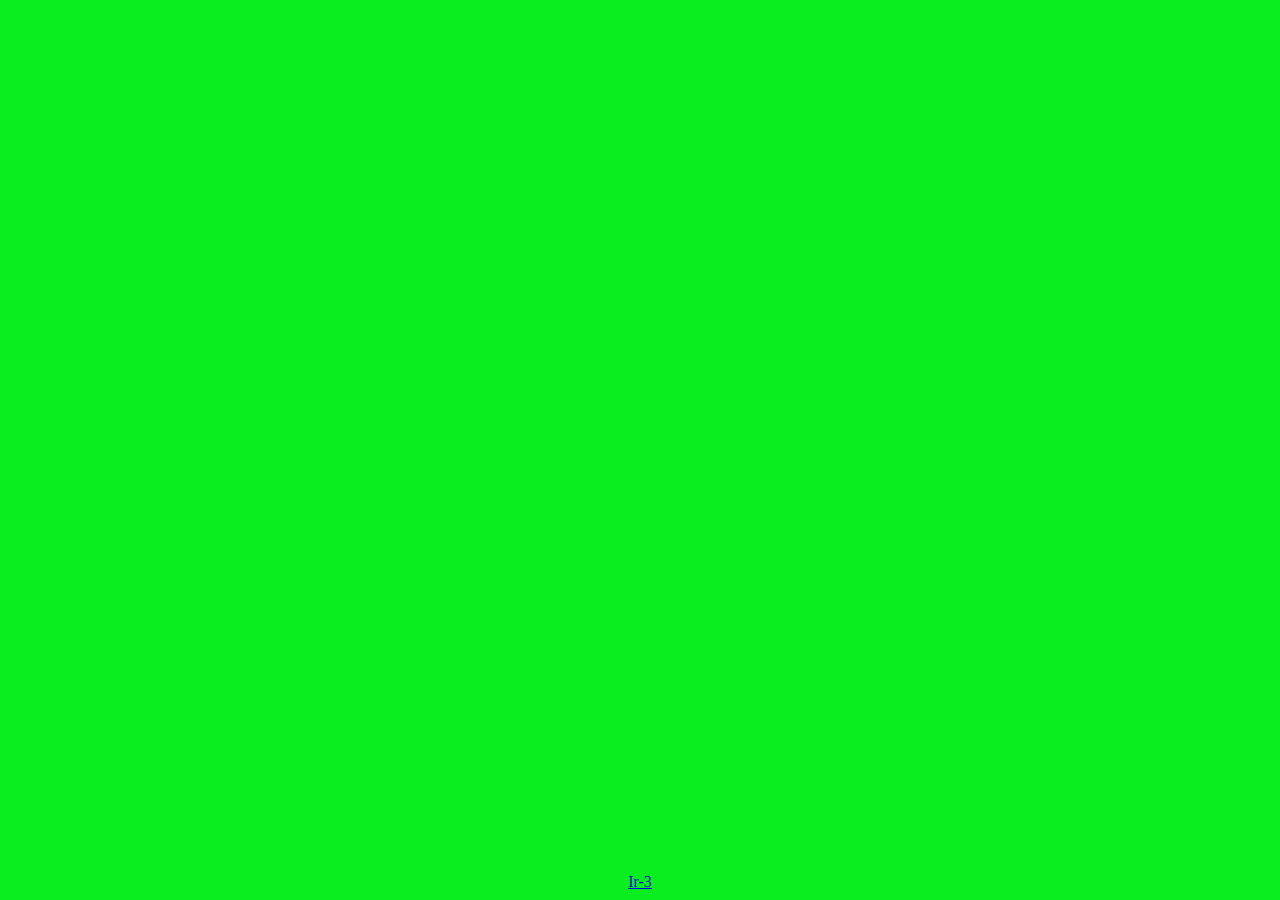
==== espacio1.html @ d0300337 "Creacion espacios" ====
<!DOCTYPE html>
<html lang="en">
<head>
    <meta charset="UTF-8">
    <meta name="viewport" content="width=device-width, initial-scale=1.0">
    <title>Document</title>
     <link rel="stylesheet" href="estilo1.css" />
</head>
<body>
       <a href="espacio3.html"class="posicion2">Ir-3</a>

</body>
</html>
---- estilo1.css ----
body {
   background-color: #08ee1f;
}


.posicion2 {
   position: absolute;
   top: 98%;
   left: 50%;
   transform: translate(-50%, -50%);

}
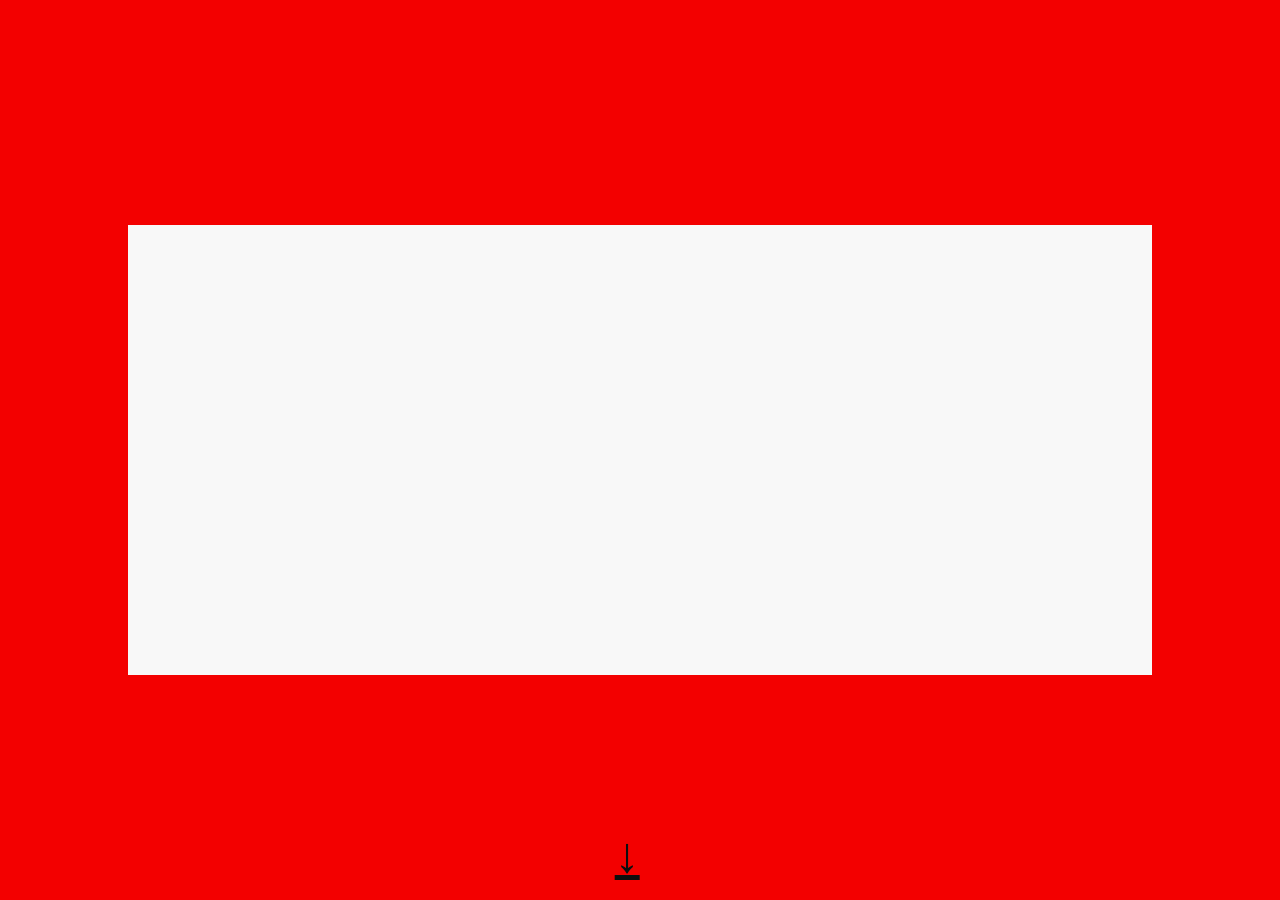
==== commit 3c06bbab: "Edicion fechas ubicacion" ====
--- a/espacio1.html
+++ b/espacio1.html
@@ -7,7 +7,15 @@
      <link rel="stylesheet" href="estilo1.css" />
 </head>
 <body>
-       <a href="espacio3.html"class="posicion2">Ir-3</a>
+<video class="video-fondo" autoplay muted loop playsinline>
+<source src="codigo.mp4" type="video/mp4">
+</video>
+<a href="espacio3.html"class="posicion3">↓</a>
+
+<div class="cuadrado">
+    
+</div>
+
 
 </body>
 </html>
--- a/estilo1.css
+++ b/estilo1.css
@@ -1,12 +1,35 @@
    body {
-   background-color: #08ee1f;
+   background-color: #f30000;
 }
 
 
-.posicion2 {
+.posicion3 {
+   color: rgb(14, 14, 14);
    position: absolute;
-   top: 98%;
-   left: 50%;
+   font-size: 50px;
+   top: 95%;
+   left: 49%;
    transform: translate(-50%, -50%);
+   z-index: 0;
+}
 
+.video-fondo {
+    position: fixed;
+    top: 0;
+    left: 0;
+    width: 100%;
+    height: 100%;
+    object-fit: cover;
+    z-index: -1;
+}
+
+
+.cuadrado {
+    position: absolute;
+    width: 80vw;
+    height: 50vh;
+    top: 50%;
+    left: 50%;
+    transform: translate(-50%, -50%);
+    background-color: rgb(248, 248, 248);
 }
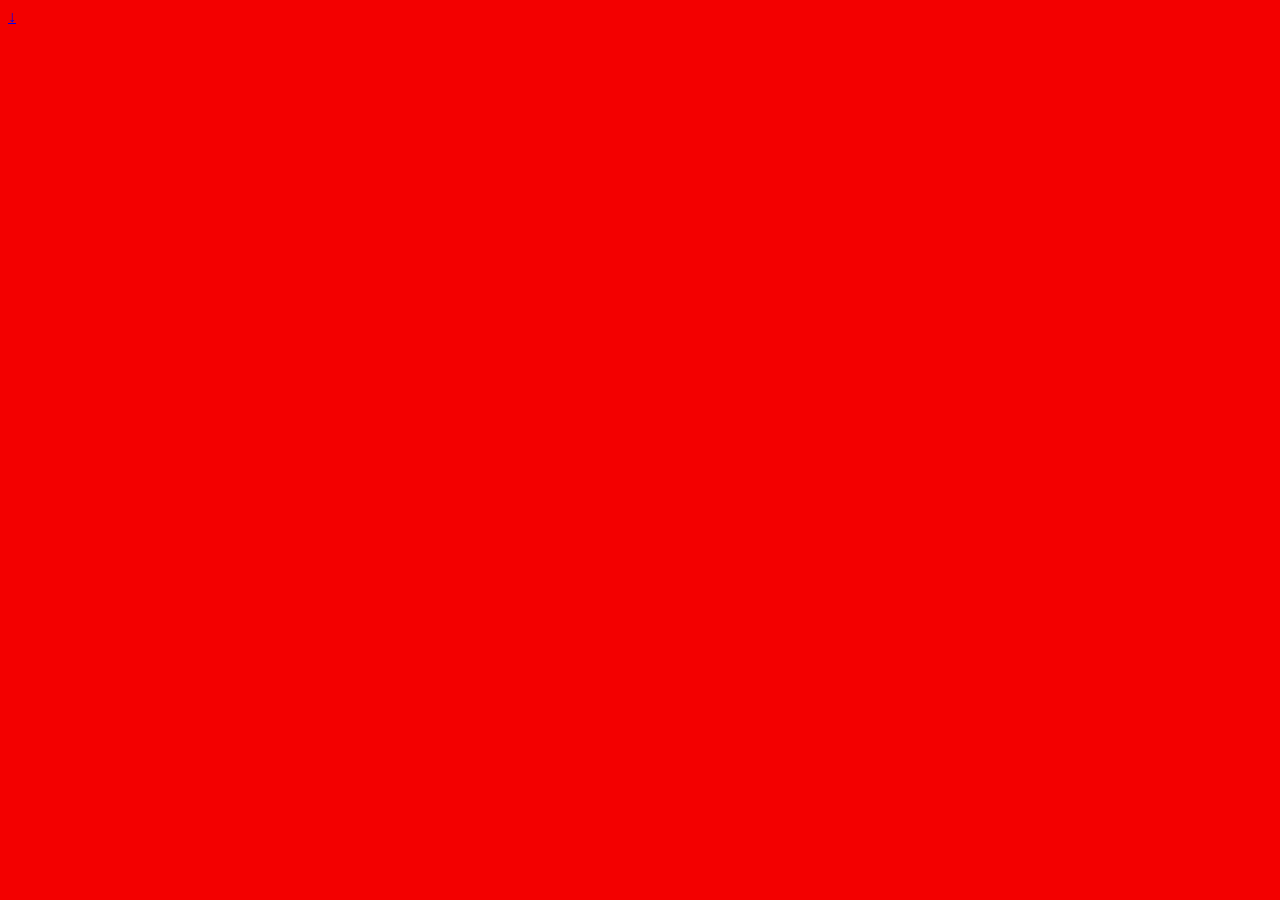
==== commit 9f52756a: "Gif de cartas con animación" ====
--- a/espacio1.html
+++ b/espacio1.html
@@ -7,15 +7,28 @@
      <link rel="stylesheet" href="estilo1.css" />
 </head>
 <body>
-<video class="video-fondo" autoplay muted loop playsinline>
-<source src="codigo.mp4" type="video/mp4">
-</video>
-<a href="espacio3.html"class="posicion3">↓</a>
+
+<a href="index.html"class=>↓</a>
 
 <div class="cuadrado">
     
 </div>
 
+<a href="espacio2.html">
+    <img src="carta.gif" class="carta carta1">
+</a>
+
+<a href="espacio3.html">
+    <img src="carta.gif" class="carta carta2">
+</a>
+
+<a href="espacio4.html">
+    <img src="carta.gif" class="carta carta3">
+</a>
+
+<a href="espacio5.html">
+    <img src="carta.gif" class="carta carta4">
+</a>
 
 </body>
 </html>
--- a/estilo1.css
+++ b/estilo1.css
@@ -13,23 +13,45 @@
    z-index: 0;
 }
 
-.video-fondo {
+
+.carta {
+    width: 60px;
+    height: auto;
     position: fixed;
-    top: 0;
-    left: 0;
-    width: 100%;
-    height: 100%;
-    object-fit: cover;
-    z-index: -1;
+    top: -100px;
+    z-index: 9999;
+    cursor: pointer;
+    animation: caida linear infinite;
 }
 
+.carta1 {
+    left: 15%;
+    animation-duration: 4s;
+}
 
-.cuadrado {
-    position: absolute;
-    width: 80vw;
-    height: 50vh;
-    top: 50%;
-    left: 50%;
-    transform: translate(-50%, -50%);
-    background-color: rgb(248, 248, 248);
+.carta2 {
+    left: 35%;
+    animation-duration: 6s;
+    animation-delay: -2s;
+}
+
+.carta3 {
+    left: 60%;
+    animation-duration: 5s;
+    animation-delay: -3s;
+}
+
+.carta4 {
+    left: 85%;
+    animation-duration: 7s;
+    animation-delay: -1s;
+}
+
+@keyframes caida {
+    from {
+        transform: translateY(0);
+    }
+    to {
+        transform: translateY(110vh);
+    }
 }
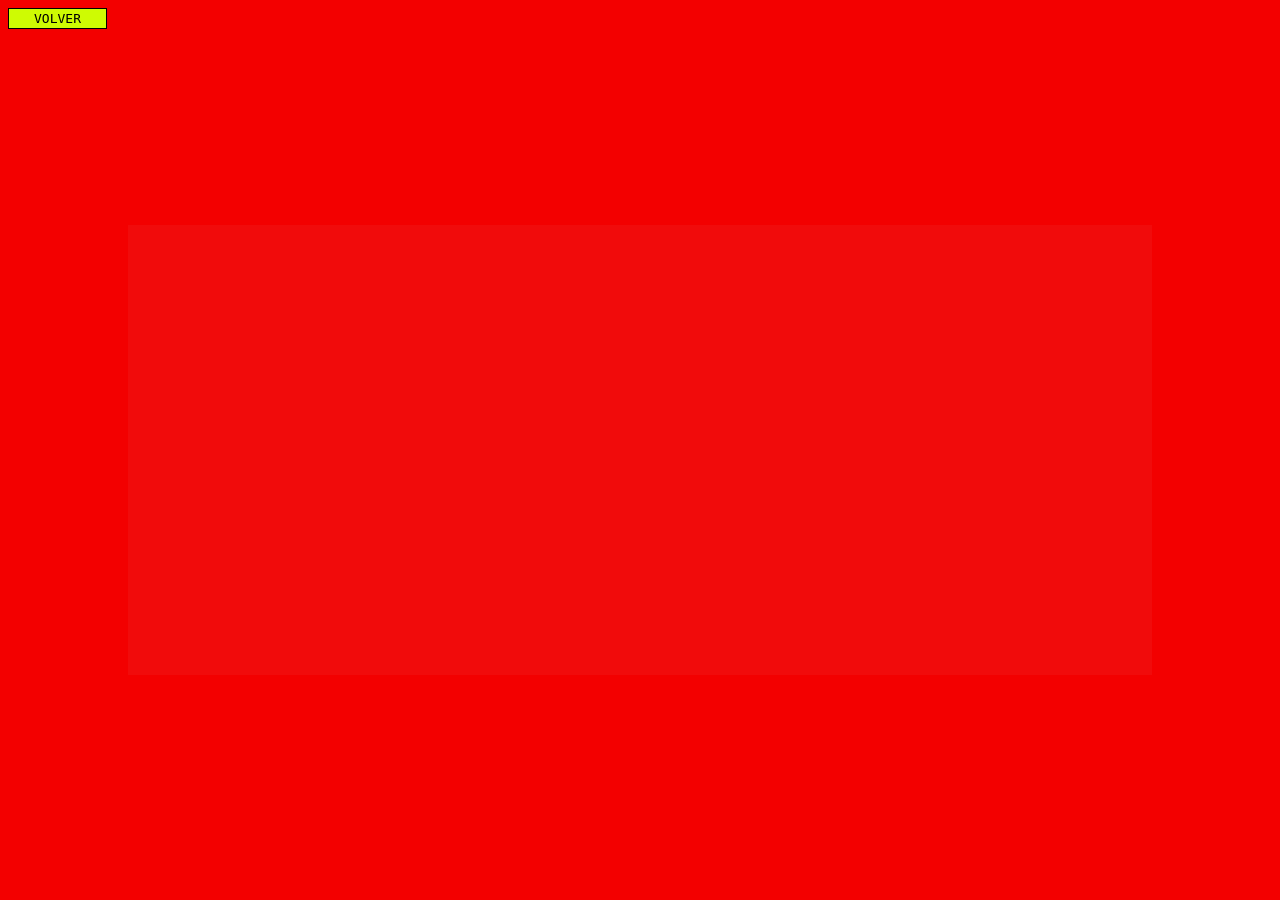
==== commit 830ffb1d: "Duplicacion estilo espacio1.html" ====
--- a/espacio1.html
+++ b/espacio1.html
@@ -7,12 +7,15 @@
      <link rel="stylesheet" href="estilo1.css" />
 </head>
 <body>
+<a href="index.html" class="boton">VOLVER</a>
 
-<a href="index.html"class=>↓</a>
+ <video class="video-fondo" autoplay muted loop playsinline>
+    <source src="codigo.mp4" type="video/mp4">
+</video>
 
-<div class="cuadrado">
-    
-</div>
+<div class="cuadrado "></div>
+
+
 
 <a href="espacio2.html">
     <img src="carta.gif" class="carta carta1">
--- a/estilo1.css
+++ b/estilo1.css
@@ -2,6 +2,39 @@
    background-color: #f30000;
 }
 
+.video-fondo {
+    position: fixed;
+    top: 0;
+    left: 0;
+    width: 100%;
+    height: 100%;
+    object-fit: cover;
+    z-index: -1;
+}
+
+.boton {
+    display: inline-block;
+    background-color: rgb(206, 251, 3);
+    color: black;
+    padding: 2px 25px;
+    text-decoration: none;
+    border: 1px solid black;
+    cursor: pointer;
+    font-family: monospace;
+}
+
+
+.cuadrado {
+    position: absolute;
+    width: 80vw;
+    height: 50vh;
+    top: 50%;
+    left: 50%;
+    transform: translate(-50%, -50%);
+    background-color: rgb(241, 11, 11);
+    animation-duration: 4s;
+    
+}
 
 .posicion3 {
    color: rgb(14, 14, 14);
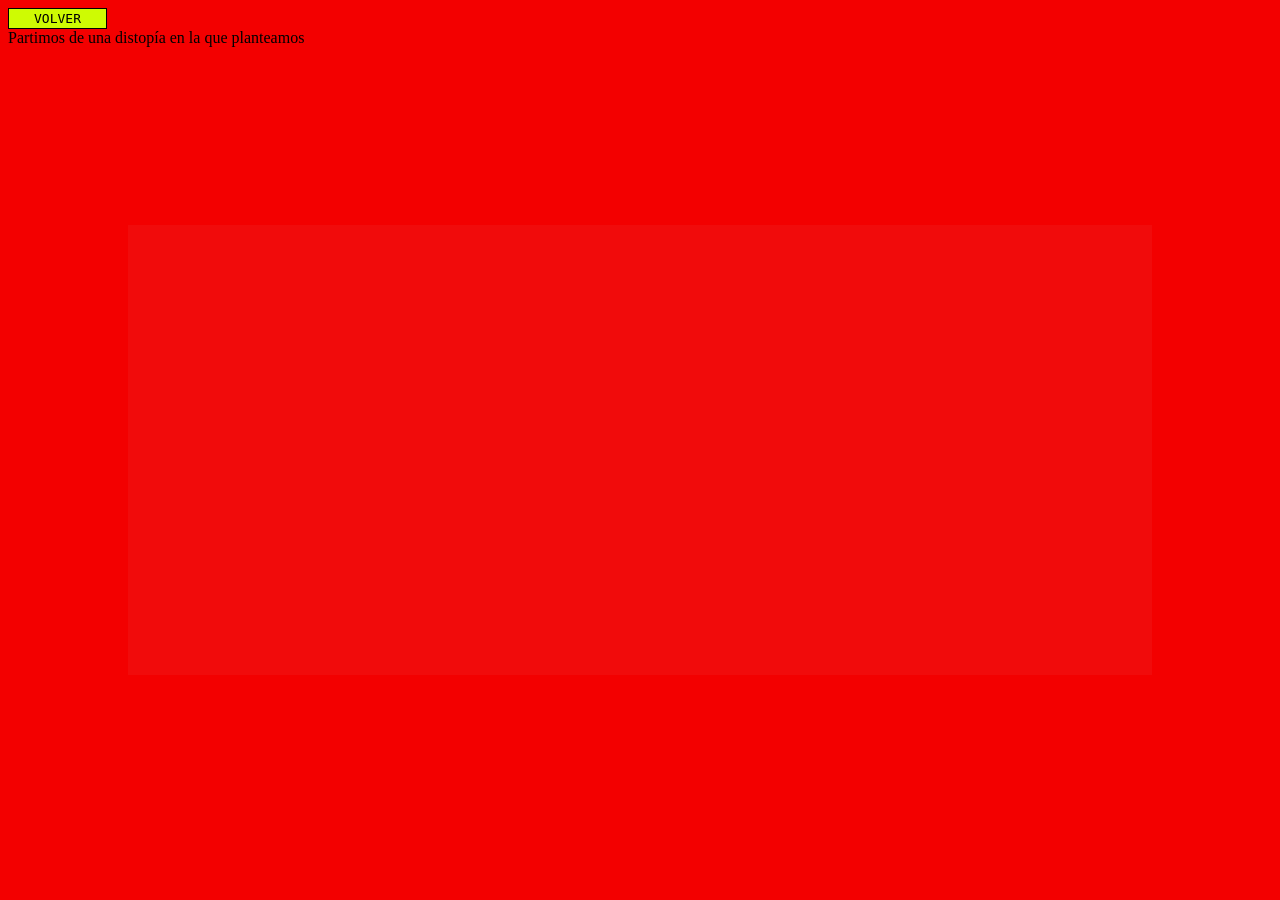
==== commit 48e5e592: "Imagenes de los espacios" ====
--- a/espacio1.html
+++ b/espacio1.html
@@ -12,6 +12,9 @@
  <video class="video-fondo" autoplay muted loop playsinline>
     <source src="codigo.mp4" type="video/mp4">
 </video>
+
+<div class="texto" id="texto">
+    <span>Partimos de una distopía en la que planteamos</span>
 
 <div class="cuadrado "></div>
 
--- a/estilo1.css
+++ b/estilo1.css
@@ -36,8 +36,7 @@
     
 }
 
-.posicion3 {
-   color: rgb(14, 14, 14);
+.posicion2 {
    position: absolute;
    font-size: 50px;
    top: 95%;
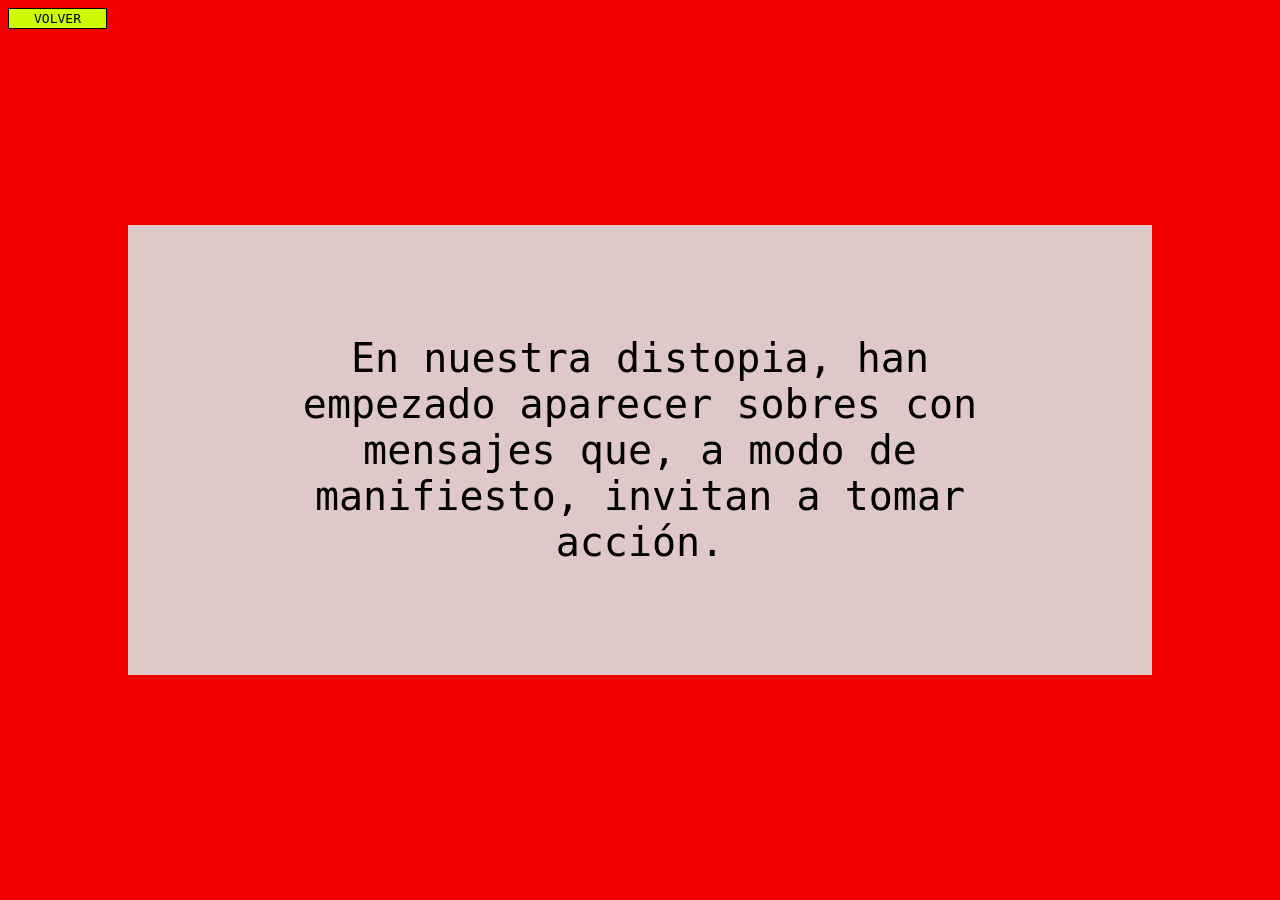
==== commit f25c6396: "Ajustes tamaño y posicion espacios" ====
--- a/espacio1.html
+++ b/espacio1.html
@@ -13,8 +13,11 @@
     <source src="codigo.mp4" type="video/mp4">
 </video>
 
-<div class="texto" id="texto">
-    <span>Partimos de una distopía en la que planteamos</span>
+   <div class="texto">
+    <span class="linea linea1">En nuestra distopia, han empezado  aparecer 
+        sobres con mensajes que, a modo de manifiesto, invitan a tomar acción. 
+         </span>
+</div>
 
 <div class="cuadrado "></div>
 
--- a/estilo1.css
+++ b/estilo1.css
@@ -23,6 +23,18 @@
     font-family: monospace;
 }
 
+.linea1 {
+    position: fixed;
+    top: 50%;
+    left: 50%;
+    transform: translate(-50%, -50%);
+    z-index: 10;
+    font-family: monospace;
+    padding: 10px;
+    font-size: 40px;
+    text-align: center;
+    width: 700px;
+}
 
 .cuadrado {
     position: absolute;
@@ -31,7 +43,7 @@
     top: 50%;
     left: 50%;
     transform: translate(-50%, -50%);
-    background-color: rgb(241, 11, 11);
+    background-color: rgb(223, 200, 200);
     animation-duration: 4s;
     
 }
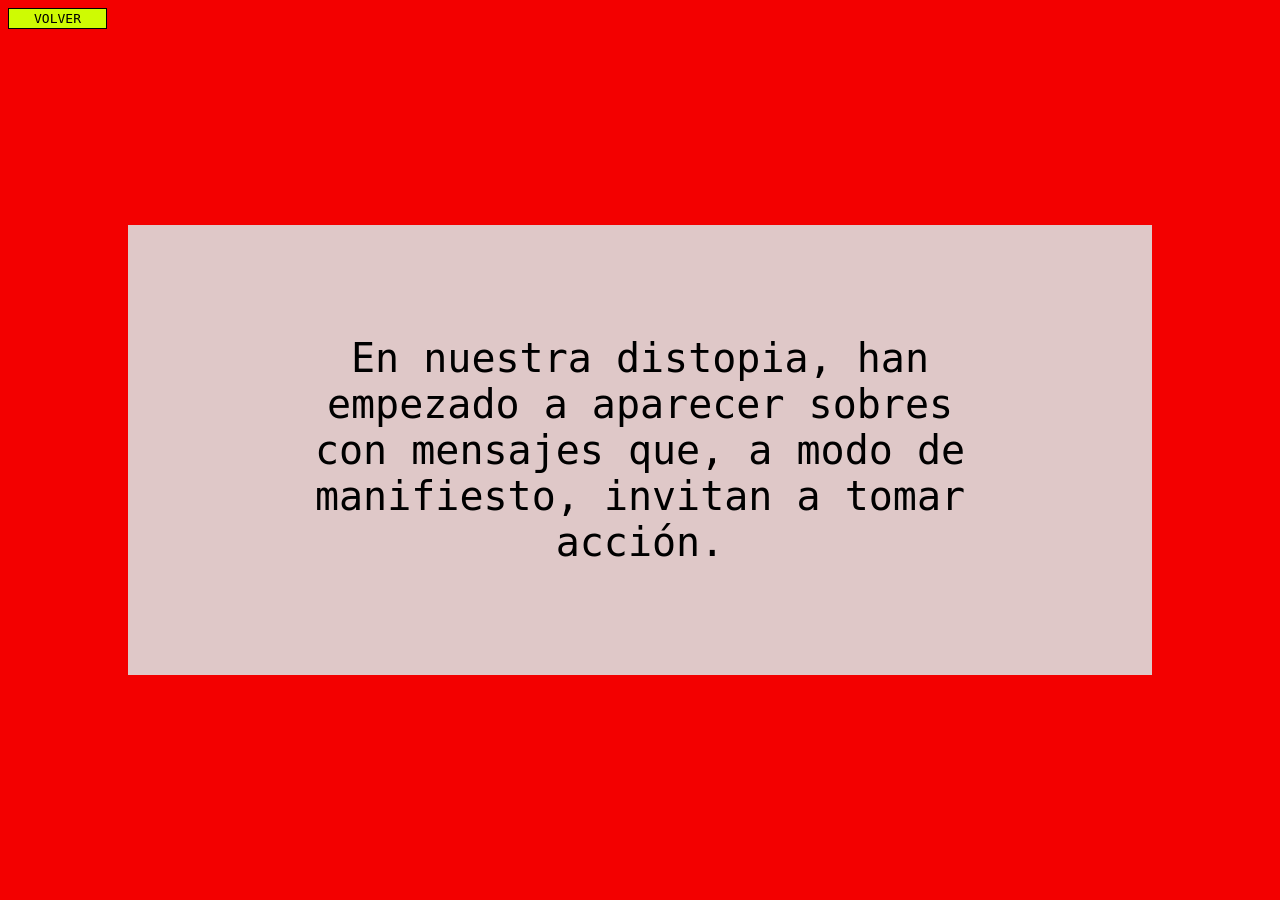
==== commit 7d19e07b: "corrección typo" ====
--- a/espacio1.html
+++ b/espacio1.html
@@ -14,7 +14,7 @@
 </video>
 
    <div class="texto">
-    <span class="linea linea1">En nuestra distopia, han empezado  aparecer 
+    <span class="linea linea1">En nuestra distopia, han empezado a aparecer 
         sobres con mensajes que, a modo de manifiesto, invitan a tomar acción. 
          </span>
 </div>
